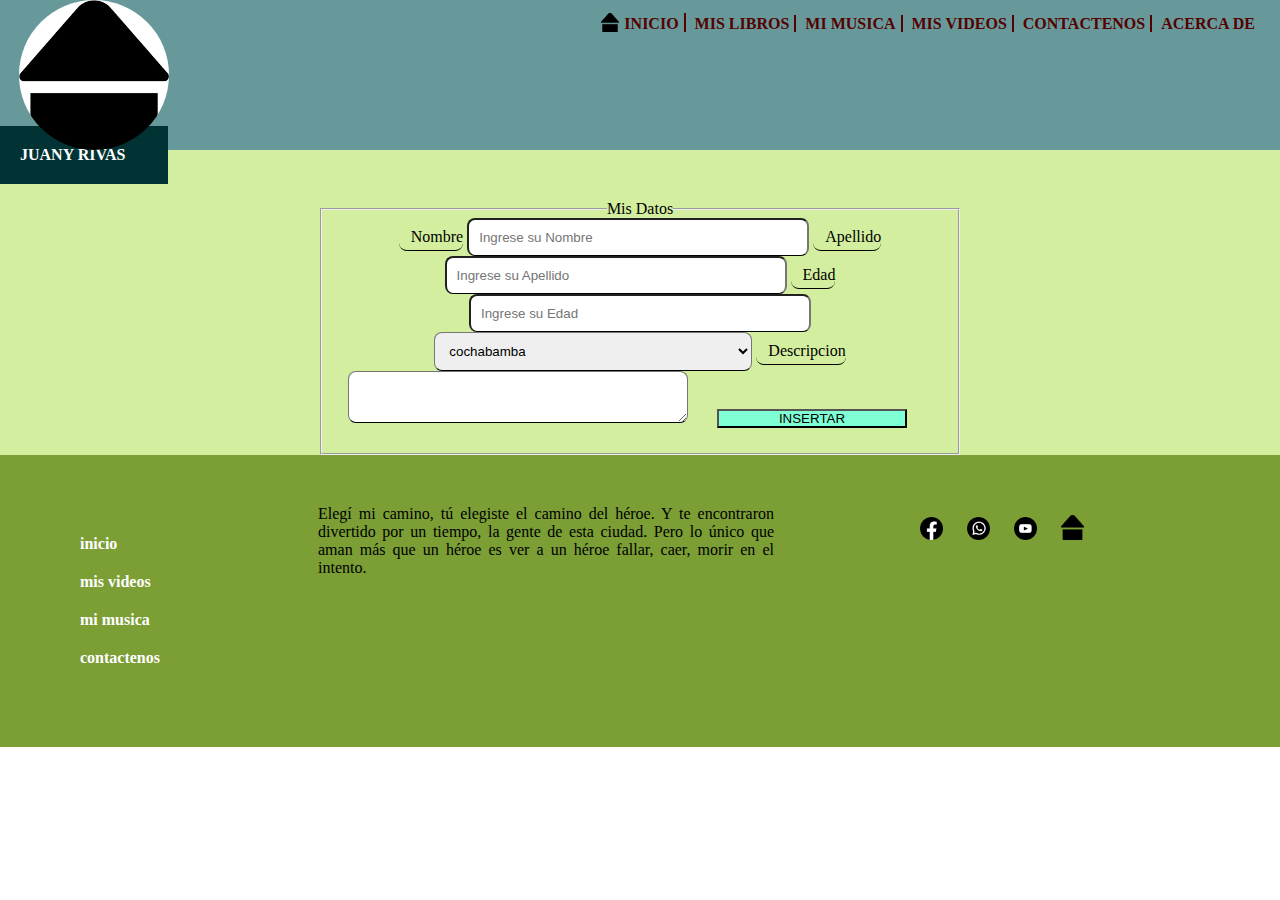
==== contacteme.html @ 20f1a185 "copia y pega" ====
<!DOCTYPE html>
<html lang="en">
<head>
    <meta charset="UTF-8">
    <meta name="viewport" content="width=device-width, initial-scale=1.0">
    <link rel="stylesheet" href="css/estilo.css">
    <link rel="stylesheet" href="css/contacteme.css">
    <title>Document</title>
</head>
<body>
    <!--Aqui colocamos el div del menu cabecera-->
    <div id="CabeceraContenido">
        <div id="cabeceraImagenNombre">
            <div id="ImagenNombreRedondo"></div>
            <div id="nombreRectangulo">Juany Rivas</div>
            </div>
            <div id="CabeceraMenu">
                <ul>
                    <li id="LogoInicio"><a href="index.html">inicio</a></li>
                    <li><a href="#">mis libros</a></li>
                    <li><a href="#">mi musica</a></li>
                    <li><a href="galeria.html">mis videos</a></li>
                    <li><a href="contacteme.html">contactenos</a></li>
                    <li><a href="#">acerca de</a></li>
                </ul>
            </div>
            
    </div>
    <!--Aqui colocamos el cuerpo del index-->
    <div id="CuerpoContenido">
        <div id="FormularioDatos">
         <fieldset>
            <legend>Mis Datos</legend> 
             <form>
                <label>Nombre</label>
                <input type="text" placeholder="Ingrese su Nombre">
                <label>Apellido</label>
                <input type="text" placeholder="Ingrese su Apellido">
                <label>Edad</label>
                <input type="number" placeholder="Ingrese su Edad">
                 <select>
                    <option value="cbba">cochabamba</option>
                    <option value="lpz">la paz</option>
                    <option value="pts">potosi</option>
                    <option value="ch">chuquisaca</option>
                    <option value="scz">santa cruz</option>
                 </select>
                 <label>Descripcion</label>
                  <textarea></textarea>
                  <input type="button" value="INSERTAR">
             </form> 
         </fieldset>
    </div>
    </div>
    <!--Aqui colocaremos el pie de la web-->
    <footer>
        <div id="MarcoFooter">
        <div id="MenuFuter">
            <nav>
                <a href="index.html">inicio</a>
                <a href="galeria html">mis videos</a>
                <a href="#">mi musica</a>
                <a href="contacteme.html">contactenos</a>
            </nav>
        </div>
         <div id="ContenidoFooter">
            <p>Elegí mi camino, tú elegiste el camino del héroe. 
            Y te encontraron divertido por un tiempo, la gente de esta ciudad. 
            Pero lo único que aman más que un héroe es ver a un héroe fallar, caer, morir en el intento.</p>
         </div>
         <div id="SocialFooter">
            <ul>
                <ul class="SocialesFooter">
                <li><img src="img/Recurso 3.png"></li>
                <li><img src="img/Recurso 4.png"></li>
                <li><img src="img/Recurso 5.png"></li>
                <li><img src="img/Recurso 7.png"></li>
            </ul>
         </div>
        </div>
    </footer>
</body>
</html>
---- css/estilo.css ----
*{ 
  padding: 0;
  margin: 0; 
}
#CabeceraContenido{
    background-color: #67999a;
    width: 100%;
    display: flex;
}   
#CuerpoContenido{
    width: 100%;
    background-color: #D3EE9F;
    display: flex;
    padding-top: 50px;

}
footer{
    width: 100%;
    background-color: #7B9E35;
}
#cabeceraImagenNombre{
    flex: 30%;
}
#CabeceraMenu{
    flex: 70%;
    margin: 15px 20px 0 0;
    text-align: right;
    
}
ul li{
    text-decoration: none;
    display: inline;
    border-right: solid 2px #550101;
}
ul li a{
    color: #550101;
    text-decoration: none;
    text-transform: uppercase;
    font-weight: bold;
    padding: 5px;
}
ul li a:hover{
    color: white;
    text-decoration: underline;
}
#ImagenNombreRedondo{
    width: 150px;   
    height: 150px;
    position: relative;
    z-index: 1000;
    left: 5%;
    background-image: url("../img/Recurso\ 7.png");
    background-repeat: no-repeat;
    background-size: cover;
    background-color: white;
    border-radius: 75px;
}
#nombreRectangulo{
    background-color: #013334;
    width: 10%;
    padding: 20px;
    color: white;
    font-size: 25pxs;
    text-transform: uppercase;
    font-weight: bold;
    position: absolute;
    top: 14%;
}
#LogoInicio{
    background-image: url("../img/Recurso\ 7.png");
    padding: 2px 0 0 18px;
    background-size: 18px;
    background-repeat: no-repeat;
}
#CuerpoImagen{
    flex: 40%;
}
#CuerpoDetalle{
    flex: 60%;
}
#BordeImagen{
    background-color: #d46b68;
    padding: 20px;
    text-align: center;
    border-radius: 10px;
    width: 65%;
    margin: auto;
}
img{
    border-radius: 10px;
}
h1{
    text-align: center;
    font-weight: bold;
    text-transform: uppercase;
}
#DatosDetalle{
    text-align: justify;
    padding: 40px;
}
#Botones{
    display: flex;
    padding: 30PX;
}
#MarcoFavorito{
    background-image: url(../img/Recurso\ 13.png);
}
.DiseñoBoton{
    width: 250px;
    background-color: #cccccc;
    border-radius: 15px;
    background-size: 28PX;
    background-repeat: no-repeat;
    padding: 20px 20px 20px 40px;
    background-position: left 5px center;
    background-image: url(../img/Recurso\ 2.png);
}
.DiseñoBoton:hover{
    opacity: 50%;
    cursor: pointer;
}
#BotonFavorito{
    flex: 50%;
}
#BotonUbicacion{
    flex: 50%;
}
ul li:last-child{
    border-right: none ;
}
#MenuFuter{
    flex: 20%;
    padding: 20px;
}
#ContenidoFooter{
    flex: 40%;
    text-align: justify;
}
#SocialFooter{
    flex: 40%;
    text-align: center; 
}
nav  a{
    display: block;
    padding: 10px;
    text-decoration: none;
    color: white;
    font-weight: bold;
}
nav a:hover{
    color: #550101;
    font-size: 15px;
}
.SocialesFooter li{
border: none;
}
li img{
    width: 5%;
    padding: 10px;
}
li img:hover{
    opacity: 60%;
    cursor: pointer;
    width: 6%;
}
#MarcoFooter{
    display: flex;
    padding: 50px;
}
---- css/contacteme.css ----
#FormularioDatos{
    width: 50%;
    margin: 0 auto;
    text-align: center;background-color: #D3EE9F;
}
input[type=text],label,input[type=number],select,textarea{
    padding: 10px;
    width: 50%;
    border-radius: 8px;
    outline: none;  
    border-bottom: 1px solid black;
}
input[type=button]{
    width: 30%;
    margin: 25px;
    background-color: aquamarine;
}
input[type=button]:hover{
    background: linear-gradient(45deg,greenyellow,dodgerblue);
    cursor: pointer;
}
label{
    width: 50%;
    padding: 15px 0px 5px 12px;
}
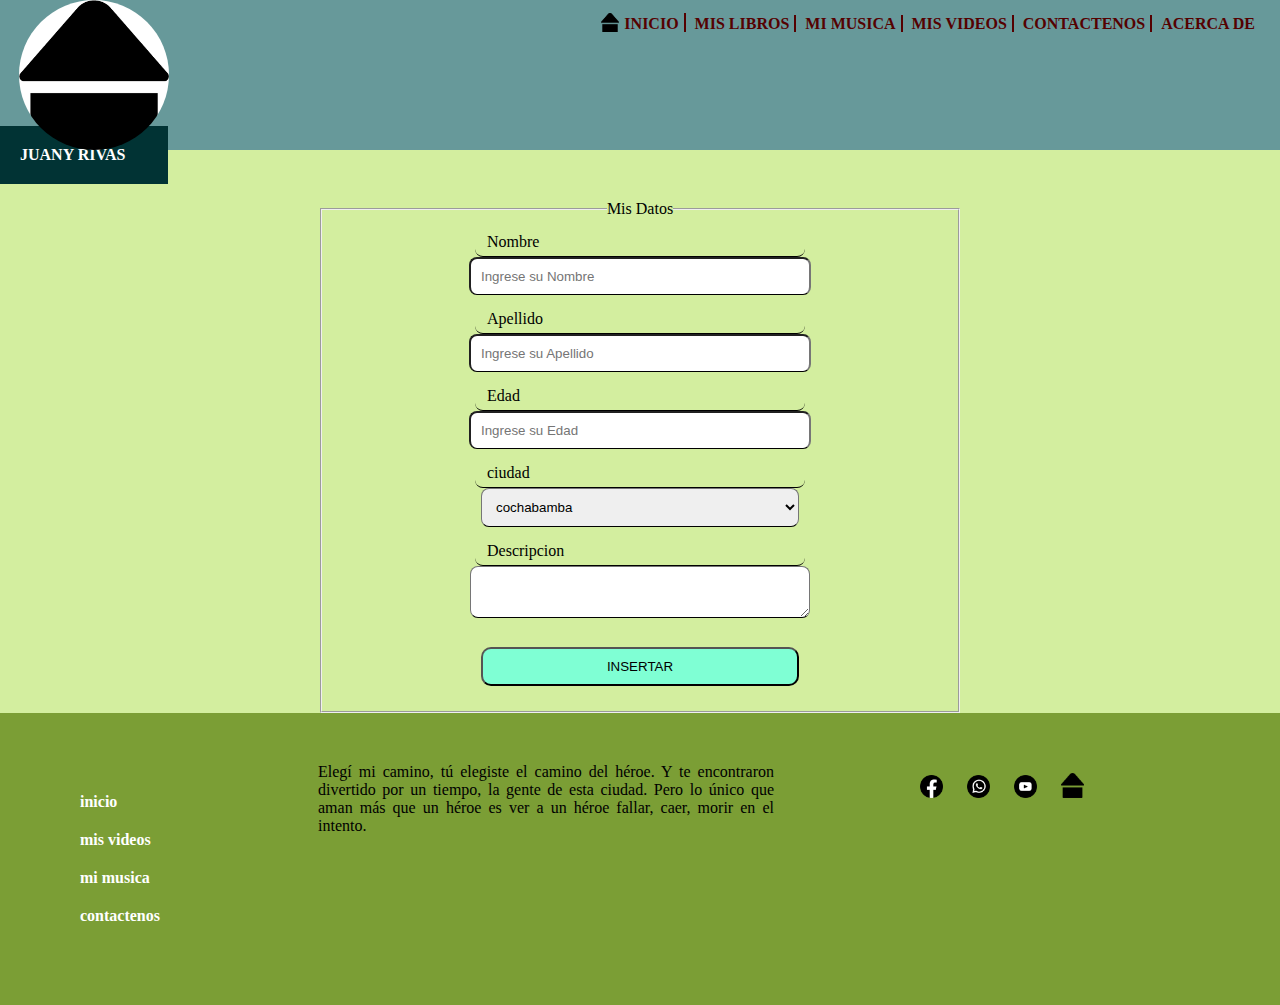
==== commit ac09a7e0: "final" ====
--- a/contacteme.html
+++ b/contacteme.html
@@ -38,6 +38,7 @@
                 <input type="text" placeholder="Ingrese su Apellido">
                 <label>Edad</label>
                 <input type="number" placeholder="Ingrese su Edad">
+                <label>ciudad</label>
                  <select>
                     <option value="cbba">cochabamba</option>
                     <option value="lpz">la paz</option>
--- a/css/contacteme.css
+++ b/css/contacteme.css
@@ -11,9 +11,11 @@
     border-bottom: 1px solid black;
 }
 input[type=button]{
-    width: 30%;
+    width: 50%;
     margin: 25px;
     background-color: aquamarine;
+    padding: 10px;
+    border-radius: 10px;
 }
 input[type=button]:hover{
     background: linear-gradient(45deg,greenyellow,dodgerblue);
@@ -22,4 +24,6 @@
 label{
     width: 50%;
     padding: 15px 0px 5px 12px;
+    display: inline-block;
+    text-align: left;
 }